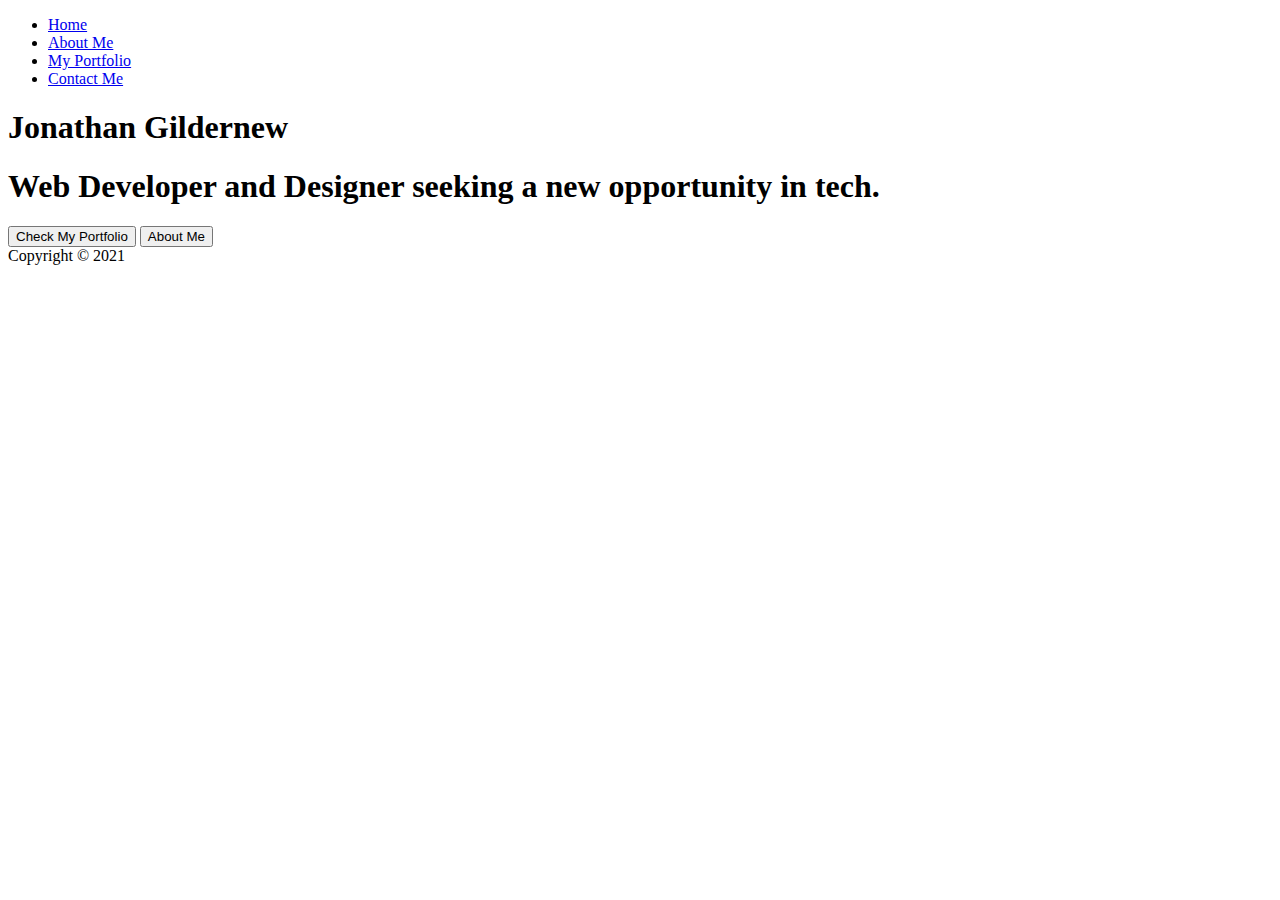
==== index.html @ 4a857e8e "Create index.html" ====
<!DOCTYPE html>
<html lang="en">

<head>
    <meta charset="UTF-8">
    <meta name="viewport" content="width=device-width, initial-scale=1.0">
    <meta http-equiv="X-UA-Compatible" content="ie=edge">
    <link rel="stylesheet" href="https://use.fontawesome.com/releases/v5.2.0/css/all.css" integrity="sha384-hWVjflwFxL6sNzntih27bfxkr27PmbbK/iSvJ+a4+0owXq79v+lsFkW54bOGbiDQ"
        crossorigin="anonymous">
    <link rel='stylesheet' href='css/main.css'>
    <title>Jonathan Gildernew</title>
</head>

<body id='bg-img'>
    <header>
        <div class="menu-btn">
            <div class="btn-line"></div>
            <div class="btn-line"></div>
            <div class="btn-line"></div>
        </div>

        <nav class="menu">
            <div class="menu-branding">
                <div class="portrait"></div>
            </div>
          
            <ul class="menu-nav">
                <li class="nav-item current">
                    <a href="/" class="nav-link">
                        Home
                    </a>
                </li>
                <li class="nav-item">
                    <a href="about.html" class="nav-link">
                        About Me
                    </a>
                </li>
                <li class="nav-item">
                    <a href="portfolio.html" class="nav-link">
                        My Portfolio
                    </a>
                </li>
                <li class="nav-item">
                    <a href="contact.html" class="nav-link">
                        Contact Me
                    </a>
                </li>
            </ul>
        </nav>
        
    </header>
    
    <main id="home">
        <h1 class="logo">Jonathan Gildernew</h1>
        <h1 class="lg-heading">Web Developer and Designer seeking a new opportunity in tech.<span class="text-secondary"></span>
        </h1>
        <h2 class="sm-heading">
            
        </h2>
        <button class="front-port-btn">Check My Portfolio</button>
        <button class="front-port-btn2">About Me</button>
        <div class="icons">
            <a href="https://www.facebook.com/profile.php?id=100008860740005">
                <i class="fab fa-facebook fa-2x"></i>
            </a>
            <a href="https://www.linkedin.com/in/jonathan-gildernew-167b25aa/">
                <i class="fab fa-linkedin fa-2x"></i>
            </a>
            <a href="https://github.com/Jonathangildernew">
                <i class="fab fa-github fa-2x"></i>
            </a>
        </div>
    </main>
    <footer id="main-footer">
        Copyright &copy; 2021
    </footer>

    <script src="js/main.js"></script>
</body>

</html>
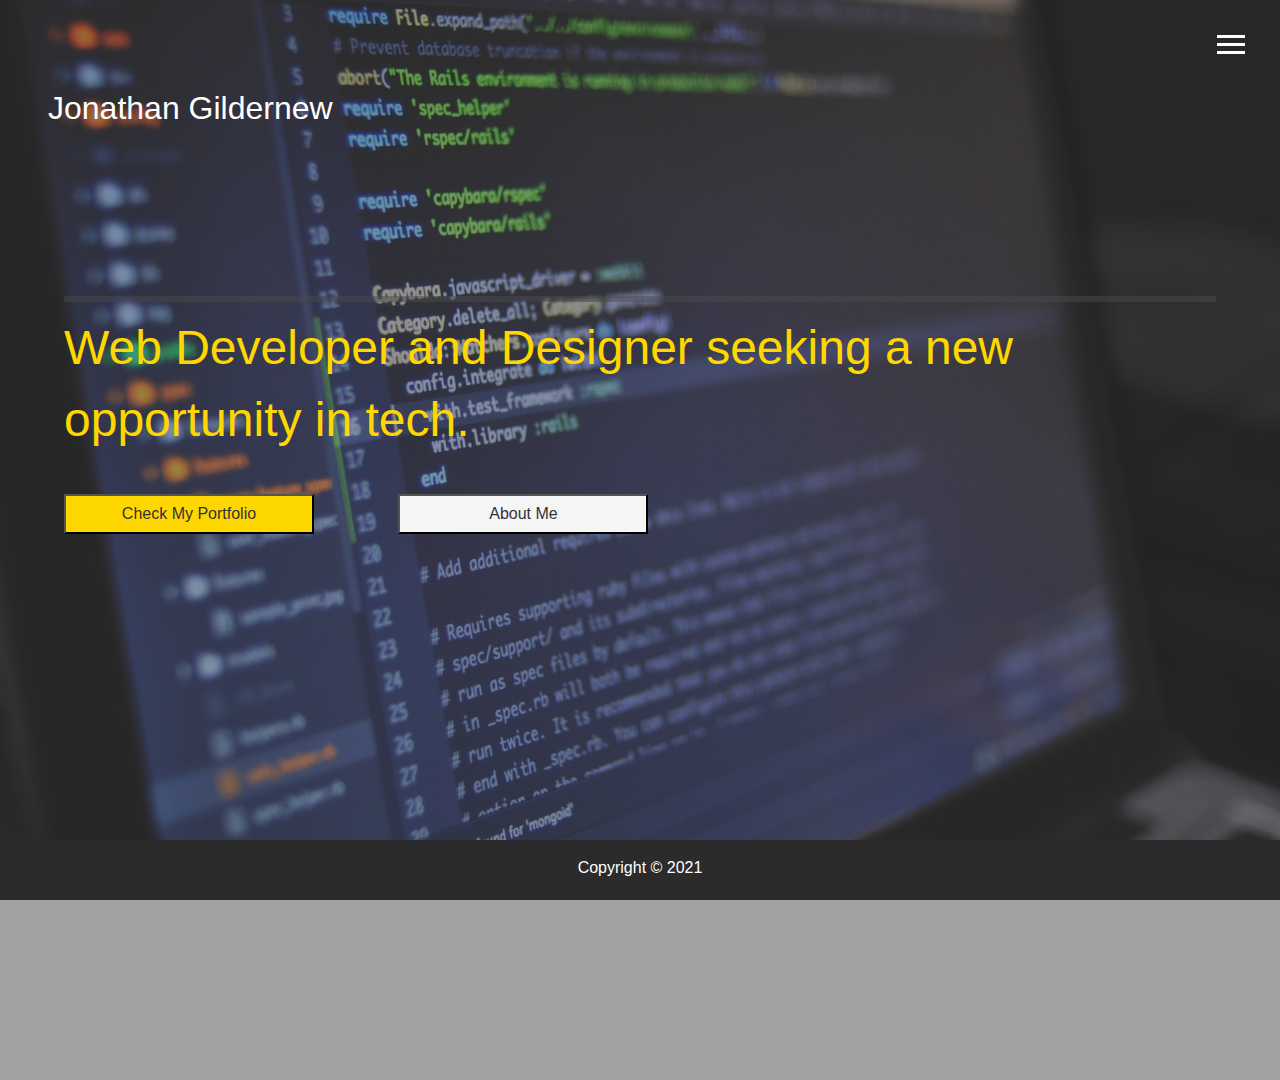
==== commit f928cfb4: "Update index.html" ====
--- a/index.html
+++ b/index.html
@@ -7,7 +7,7 @@
     <meta http-equiv="X-UA-Compatible" content="ie=edge">
     <link rel="stylesheet" href="https://use.fontawesome.com/releases/v5.2.0/css/all.css" integrity="sha384-hWVjflwFxL6sNzntih27bfxkr27PmbbK/iSvJ+a4+0owXq79v+lsFkW54bOGbiDQ"
         crossorigin="anonymous">
-    <link rel='stylesheet' href='css/main.css'>
+    <link rel='stylesheet' href='main.css'>
     <title>Jonathan Gildernew</title>
 </head>
 
@@ -75,7 +75,7 @@
         Copyright &copy; 2021
     </footer>
 
-    <script src="js/main.js"></script>
+    <script src="main.js"></script>
 </body>
 
 </html>
--- a/main.css
+++ b/main.css
@@ -0,0 +1,308 @@
+.menu-btn {
+  position: absolute;
+  z-index: 3;
+  right: 35px;
+  top: 35px;
+  cursor: pointer;
+  transition: all 0.5s ease-out; }
+  .menu-btn .btn-line {
+    width: 28px;
+    height: 3px;
+    margin: 0 0 5px 0;
+    background: #fff;
+    transition: all 0.5s ease-out; }
+  .menu-btn.close {
+    transform: rotate(180deg); }
+    .menu-btn.close .btn-line:nth-child(1) {
+      transform: rotate(45deg) translate(5px, 5px); }
+    .menu-btn.close .btn-line:nth-child(2) {
+      opacity: 0; }
+    .menu-btn.close .btn-line:nth-child(3) {
+      transform: rotate(-45deg) translate(7px, -6px); }
+
+.menu {
+  position: fixed;
+  top: 0;
+  width: 100%;
+  opacity: 0.9;
+  visibility: hidden; }
+  .menu.show {
+    visibility: visible; }
+  .menu-branding, .menu-nav {
+    display: flex;
+    flex-flow: column wrap;
+    align-items: center;
+    justify-content: center;
+    float: left;
+    width: 50%;
+    height: 100vh;
+    overflow: hidden; }
+  .menu-nav {
+    margin: 0;
+    padding: 0;
+    background: #373737;
+    list-style: none;
+    transform: translate3d(0, -100%, 0);
+    transition: all 0.5s ease-out; }
+    .menu-nav.show {
+      transform: translate3d(0, 0, 0); }
+  .menu-branding {
+    background: #444;
+    transform: translate3d(0, 100%, 0);
+    transition: all 0.5s ease-out; }
+    .menu-branding.show {
+      transform: translate3d(0, 0, 0); }
+    .menu-branding .portrait {
+      width: 250px;
+      height: 250px;
+      background: URL("portrait.jpg");
+      border-radius: 50%;
+      border: solid 3px deepskyblue; }
+  .menu .nav-item {
+    transform: translate3d(600px, 0, 0);
+    transition: all 0.5s ease-out; }
+    .menu .nav-item.show {
+      transform: translate3d(0, 0, 0); }
+    .menu .nav-item.current > a {
+      color: deepskyblue; }
+  .menu .nav-link {
+    display: inline-block;
+    position: relative;
+    font-size: 30px;
+    text-transform: uppercase;
+    padding: 1rem 0;
+    font-weight: 300;
+    color: #fff;
+    text-decoration: none;
+    transition: all 0.5s ease-out; }
+    .menu .nav-link:hover {
+      color: deepskyblue; }
+
+.nav-item:nth-child(1) {
+  transition-delay: 0.1s; }
+
+.nav-item:nth-child(2) {
+  transition-delay: 0.2s; }
+
+.nav-item:nth-child(3) {
+  transition-delay: 0.3s; }
+
+.nav-item:nth-child(4) {
+  transition-delay: 0.4s; }
+
+* {
+  box-sizing: border-box; }
+
+body {
+  background: #444;
+  color: #fff;
+  height: 100%;
+  margin: 0;
+  font-family: "Montserrat", Tahoma, Geneva, Verdana, sans-serif;
+  line-height: 1.5; }
+  body#bg-img {
+    background: url(background.jpg);
+    background-attachment: fixed;
+    background-size: cover; }
+    body#bg-img:after {
+      content: "";
+      position: absolute;
+      top: 0;
+      right: 0;
+      width: 100%;
+      height: 120%;
+      z-index: -1;
+      background: rgba(68, 68, 68, 0.5); }
+
+h1,
+h2,
+h3 {
+  margin: 0;
+  font-weight: 400;
+  
+}
+  h1.lg-heading,
+  h2.lg-heading,
+  h3.lg-heading {
+    position: relative;
+    font-size: 3rem;
+    color:gold;
+   bottom: 10rem;}
+  h1.sm-heading,
+  h2.sm-heading,
+  h3.sm-heading {
+    position: relative;
+    margin-bottom: 2rem;
+    padding: 0.2rem 1rem;
+    background: rgba(73, 73, 73, 0.5); 
+    bottom: 20rem;
+  color: deepskyblue}
+a {
+  color: #fff;
+  text-decoration: none; }
+
+.logo{
+  position: relative;
+  width:20rem;
+  right: 1rem;
+  bottom: 10rem;
+  
+
+}
+
+header {
+  position: fixed;
+  z-index: 2;
+  width: 100%; }
+
+.text-secondary {
+  color: deepskyblue; }
+
+
+.front-port-btn{
+  position: relative;
+  color:#333;
+  font-size: medium;
+  width:250px;
+  height:40px;
+  background-color: gold;
+  bottom:10rem;
+}
+
+.front-port-btn2{
+  position: relative;
+  color:#333;
+  font-size: medium;
+  width:250px;
+  height:40px;
+  background-color:whitesmoke;
+  bottom:10rem;
+  left: 5rem;
+}
+
+.icons{
+  bottom:100px;
+}
+
+main {
+  padding: 4rem;
+  min-height: calc(100vh - 60px); }
+  main .icons {
+    margin-top: 1rem;
+  position: relative;
+  bottom: 100; }
+    main .icons a {
+      padding: 0.4rem; }
+      main .icons a:hover {
+        color: deepskyblue;
+        transition: all 0.5s ease-out; }
+  main#home {
+    overflow: hidden; }
+    main#home h1 {
+      margin-top: 20vh; }
+
+.about-info {
+  display: grid;
+  grid-gap: 30px;
+  grid-template-areas: "bioimage bio bio"
+ "job1 job2 job3";
+  grid-template-columns: repeat(3, 1fr); }
+  .about-info about-port {
+    height: 150px;
+    width: 150px; }
+  .about-info .bio-image {
+    grid-area: bioimage;
+    margin: auto;
+    border-radius: 50%;
+    border: deepskyblue 3px solid;
+    height: 50vh; }
+  .about-info .bio {
+    grid-area: bio;
+    font-size: 1.5rem; }
+  .about-info #h3 {
+    margin-top: 100px; }
+  .about-info .job-1 {
+    grid-area: job1; }
+  .about-info .job-2 {
+    grid-area: job2; }
+  .about-info .job-3 {
+    grid-area: job3; }
+  .about-info .job {
+    background: #515151;
+    padding: 0.5rem;
+    border-bottom: deepskyblue 5px solid; }
+
+.projects {
+  display: grid;
+  grid-gap: 0.7rem;
+  grid-template-columns: repeat(3, 1fr); }
+  .projects img {
+    width: 100%;
+    border: 3px #fff solid; }
+    .projects img:hover {
+      opacity: 0.5;
+      border-color: deepskyblue;
+      transition: all 0.5s ease-out; }
+
+.btn, .btn-dark, .btn-light {
+  display: block;
+  padding: 0.5rem 1rem;
+  border: 0;
+  margin-bottom: 0.3rem; }
+  .btn:hover, .btn-dark:hover, .btn-light:hover {
+    background: deepskyblue;
+    color: #000; }
+
+.btn-dark {
+  background: black;
+  color: #fff; }
+
+.btn-light {
+  background: #c4c4c4;
+  color: #333; }
+
+#main-footer {
+  text-align: center;
+  padding: 1rem;
+  background: #2b2b2b;
+  color: #fff;
+  height: 60px; }
+
+@media screen and (max-width: 768px) {
+  main {
+    padding: 2rem;
+    align-items: center;
+    text-align: center; }
+    main .lg-heading {
+      line-height: 1;
+      margin-bottom: 1rem;
+      font-size: 5rem; }
+  ul.menu-nav,
+  div.menu-branding {
+    float: none;
+    width: 100%;
+    min-height: 0; }
+    ul.menu-nav.show,
+    div.menu-branding.show {
+      transform: translate3d(0, 0, 0); }
+  .menu-nav {
+    height: 75vh;
+    transform: translate3d(-100%, 0, 0); }
+  .menu-branding {
+    height: 25vh;
+    transform: translate3d(100%, 0, 0); }
+    .menu-branding .portrait {
+      background: URL();
+      width: 150px;
+      height: 150px; }
+  .about-info {
+    grid-template-areas: "bioimage"
+ "bio"
+ "job1"
+ "job2"
+ "job3";
+    grid-auto-columns: 1fr; } }
+
+@media screen and (max-width: 500px) {
+  main#home h1 {
+    margin-top: 10vh; } }
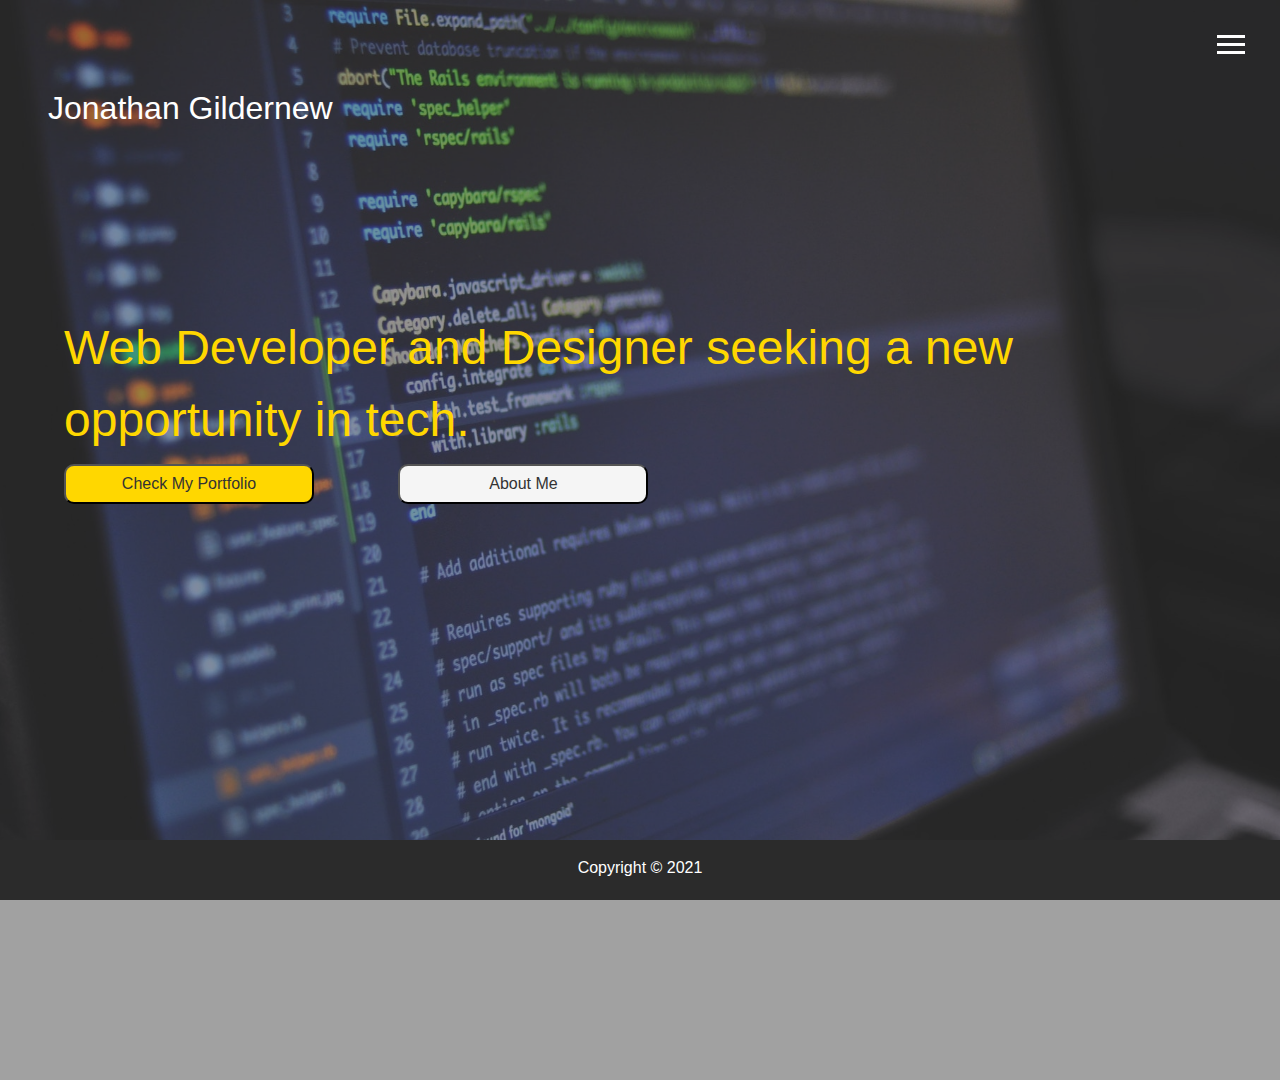
==== commit 2b97c6c8: "Add files via upload" ====
--- a/index.html
+++ b/index.html
@@ -1,81 +1,81 @@
-<!DOCTYPE html>
-<html lang="en">
-
-<head>
-    <meta charset="UTF-8">
-    <meta name="viewport" content="width=device-width, initial-scale=1.0">
-    <meta http-equiv="X-UA-Compatible" content="ie=edge">
-    <link rel="stylesheet" href="https://use.fontawesome.com/releases/v5.2.0/css/all.css" integrity="sha384-hWVjflwFxL6sNzntih27bfxkr27PmbbK/iSvJ+a4+0owXq79v+lsFkW54bOGbiDQ"
-        crossorigin="anonymous">
-    <link rel='stylesheet' href='main.css'>
-    <title>Jonathan Gildernew</title>
-</head>
-
-<body id='bg-img'>
-    <header>
-        <div class="menu-btn">
-            <div class="btn-line"></div>
-            <div class="btn-line"></div>
-            <div class="btn-line"></div>
-        </div>
-
-        <nav class="menu">
-            <div class="menu-branding">
-                <div class="portrait"></div>
-            </div>
-          
-            <ul class="menu-nav">
-                <li class="nav-item current">
-                    <a href="/" class="nav-link">
-                        Home
-                    </a>
-                </li>
-                <li class="nav-item">
-                    <a href="about.html" class="nav-link">
-                        About Me
-                    </a>
-                </li>
-                <li class="nav-item">
-                    <a href="portfolio.html" class="nav-link">
-                        My Portfolio
-                    </a>
-                </li>
-                <li class="nav-item">
-                    <a href="contact.html" class="nav-link">
-                        Contact Me
-                    </a>
-                </li>
-            </ul>
-        </nav>
-        
-    </header>
-    
-    <main id="home">
-        <h1 class="logo">Jonathan Gildernew</h1>
-        <h1 class="lg-heading">Web Developer and Designer seeking a new opportunity in tech.<span class="text-secondary"></span>
-        </h1>
-        <h2 class="sm-heading">
-            
-        </h2>
-        <button class="front-port-btn">Check My Portfolio</button>
-        <button class="front-port-btn2">About Me</button>
-        <div class="icons">
-            <a href="https://www.facebook.com/profile.php?id=100008860740005">
-                <i class="fab fa-facebook fa-2x"></i>
-            </a>
-            <a href="https://www.linkedin.com/in/jonathan-gildernew-167b25aa/">
-                <i class="fab fa-linkedin fa-2x"></i>
-            </a>
-            <a href="https://github.com/Jonathangildernew">
-                <i class="fab fa-github fa-2x"></i>
-            </a>
-        </div>
-    </main>
-    <footer id="main-footer">
-        Copyright &copy; 2021
-    </footer>
-
-    <script src="main.js"></script>
-</body>
-
-</html>
+<!DOCTYPE html>
+<html lang="en">
+
+<head>
+    <meta charset="UTF-8">
+    <meta name="viewport" content="width=device-width, initial-scale=1.0">
+    <meta http-equiv="X-UA-Compatible" content="ie=edge">
+    <link rel="stylesheet" href="https://use.fontawesome.com/releases/v5.2.0/css/all.css" integrity="sha384-hWVjflwFxL6sNzntih27bfxkr27PmbbK/iSvJ+a4+0owXq79v+lsFkW54bOGbiDQ"
+        crossorigin="anonymous">
+    <link rel='stylesheet' href='main.css'>
+    <title>Jonathan Gildernew</title>
+</head>
+
+<body id='bg-img'>
+    <header>
+        <div class="menu-btn">
+            <div class="btn-line"></div>
+            <div class="btn-line"></div>
+            <div class="btn-line"></div>
+        </div>
+
+        <nav class="menu">
+            <div class="menu-branding">
+                <div class="portrait">
+                    <div class="portrait"><img class='me' src="me.jpg" alt="Me" style="width:100%"></div>
+                </div>
+            </div>
+          
+            <ul class="menu-nav">
+                <li class="nav-item current">
+                    <a href="/" class="nav-link">
+                        Home
+                    </a>
+                </li>
+                <li class="nav-item">
+                    <a href="about.html" class="nav-link">
+                        About Me
+                    </a>
+                </li>
+                <li class="nav-item">
+                    <a href="portfolio.html" class="nav-link">
+                        My Portfolio
+                    </a>
+                </li>
+                <li class="nav-item">
+                    <a href="contact.html" class="nav-link">
+                        Contact Me
+                    </a>
+                </li>
+            </ul>
+        </nav>
+        
+    </header>
+    
+    <main id="home">
+        <h1 class="logo">Jonathan Gildernew</h1>
+        <h1 class="lg-heading">Web Developer and Designer seeking a new opportunity in tech.<span class="text-secondary"></span>
+        </h1>
+        </h2>
+        <a href="portfolio.html"> <button class="front-port-btn">Check My Portfolio</button></a>
+        <a href="about.html"><button class="front-port-btn2">About Me</button></a>
+        <div class="icons">
+            <a href="https://www.facebook.com/profile.php?id=100008860740005">
+                <i class="fab fa-facebook fa-2x"></i>
+            </a>
+            <a href="https://www.linkedin.com/in/jonathan-gildernew-167b25aa/">
+                <i class="fab fa-linkedin fa-2x"></i>
+            </a>
+            <a href="https://github.com/Jonathangildernew">
+                <i class="fab fa-github fa-2x"></i>
+            </a>
+        </div>
+    </main>
+    <footer id="main-footer">
+        Copyright &copy; 2021
+    </footer>
+
+    <script src="main.js"></script>
+</body>
+
+</html>
--- a/main.css
+++ b/main.css
@@ -1,308 +1,333 @@
-.menu-btn {
-  position: absolute;
-  z-index: 3;
-  right: 35px;
-  top: 35px;
-  cursor: pointer;
-  transition: all 0.5s ease-out; }
-  .menu-btn .btn-line {
-    width: 28px;
-    height: 3px;
-    margin: 0 0 5px 0;
-    background: #fff;
-    transition: all 0.5s ease-out; }
-  .menu-btn.close {
-    transform: rotate(180deg); }
-    .menu-btn.close .btn-line:nth-child(1) {
-      transform: rotate(45deg) translate(5px, 5px); }
-    .menu-btn.close .btn-line:nth-child(2) {
-      opacity: 0; }
-    .menu-btn.close .btn-line:nth-child(3) {
-      transform: rotate(-45deg) translate(7px, -6px); }
-
-.menu {
-  position: fixed;
-  top: 0;
-  width: 100%;
-  opacity: 0.9;
-  visibility: hidden; }
-  .menu.show {
-    visibility: visible; }
-  .menu-branding, .menu-nav {
-    display: flex;
-    flex-flow: column wrap;
-    align-items: center;
-    justify-content: center;
-    float: left;
-    width: 50%;
-    height: 100vh;
-    overflow: hidden; }
-  .menu-nav {
-    margin: 0;
-    padding: 0;
-    background: #373737;
-    list-style: none;
-    transform: translate3d(0, -100%, 0);
-    transition: all 0.5s ease-out; }
-    .menu-nav.show {
-      transform: translate3d(0, 0, 0); }
-  .menu-branding {
-    background: #444;
-    transform: translate3d(0, 100%, 0);
-    transition: all 0.5s ease-out; }
-    .menu-branding.show {
-      transform: translate3d(0, 0, 0); }
-    .menu-branding .portrait {
-      width: 250px;
-      height: 250px;
-      background: URL("portrait.jpg");
-      border-radius: 50%;
-      border: solid 3px deepskyblue; }
-  .menu .nav-item {
-    transform: translate3d(600px, 0, 0);
-    transition: all 0.5s ease-out; }
-    .menu .nav-item.show {
-      transform: translate3d(0, 0, 0); }
-    .menu .nav-item.current > a {
-      color: deepskyblue; }
-  .menu .nav-link {
-    display: inline-block;
-    position: relative;
-    font-size: 30px;
-    text-transform: uppercase;
-    padding: 1rem 0;
-    font-weight: 300;
-    color: #fff;
-    text-decoration: none;
-    transition: all 0.5s ease-out; }
-    .menu .nav-link:hover {
-      color: deepskyblue; }
-
-.nav-item:nth-child(1) {
-  transition-delay: 0.1s; }
-
-.nav-item:nth-child(2) {
-  transition-delay: 0.2s; }
-
-.nav-item:nth-child(3) {
-  transition-delay: 0.3s; }
-
-.nav-item:nth-child(4) {
-  transition-delay: 0.4s; }
-
-* {
-  box-sizing: border-box; }
-
-body {
-  background: #444;
-  color: #fff;
-  height: 100%;
-  margin: 0;
-  font-family: "Montserrat", Tahoma, Geneva, Verdana, sans-serif;
-  line-height: 1.5; }
-  body#bg-img {
-    background: url(background.jpg);
-    background-attachment: fixed;
-    background-size: cover; }
-    body#bg-img:after {
-      content: "";
-      position: absolute;
-      top: 0;
-      right: 0;
-      width: 100%;
-      height: 120%;
-      z-index: -1;
-      background: rgba(68, 68, 68, 0.5); }
-
-h1,
-h2,
-h3 {
-  margin: 0;
-  font-weight: 400;
-  
-}
-  h1.lg-heading,
-  h2.lg-heading,
-  h3.lg-heading {
-    position: relative;
-    font-size: 3rem;
-    color:gold;
-   bottom: 10rem;}
-  h1.sm-heading,
-  h2.sm-heading,
-  h3.sm-heading {
-    position: relative;
-    margin-bottom: 2rem;
-    padding: 0.2rem 1rem;
-    background: rgba(73, 73, 73, 0.5); 
-    bottom: 20rem;
-  color: deepskyblue}
-a {
-  color: #fff;
-  text-decoration: none; }
-
-.logo{
-  position: relative;
-  width:20rem;
-  right: 1rem;
-  bottom: 10rem;
-  
-
-}
-
-header {
-  position: fixed;
-  z-index: 2;
-  width: 100%; }
-
-.text-secondary {
-  color: deepskyblue; }
-
-
-.front-port-btn{
-  position: relative;
-  color:#333;
-  font-size: medium;
-  width:250px;
-  height:40px;
-  background-color: gold;
-  bottom:10rem;
-}
-
-.front-port-btn2{
-  position: relative;
-  color:#333;
-  font-size: medium;
-  width:250px;
-  height:40px;
-  background-color:whitesmoke;
-  bottom:10rem;
-  left: 5rem;
-}
-
-.icons{
-  bottom:100px;
-}
-
-main {
-  padding: 4rem;
-  min-height: calc(100vh - 60px); }
-  main .icons {
-    margin-top: 1rem;
-  position: relative;
-  bottom: 100; }
-    main .icons a {
-      padding: 0.4rem; }
-      main .icons a:hover {
-        color: deepskyblue;
-        transition: all 0.5s ease-out; }
-  main#home {
-    overflow: hidden; }
-    main#home h1 {
-      margin-top: 20vh; }
-
-.about-info {
-  display: grid;
-  grid-gap: 30px;
-  grid-template-areas: "bioimage bio bio"
- "job1 job2 job3";
-  grid-template-columns: repeat(3, 1fr); }
-  .about-info about-port {
-    height: 150px;
-    width: 150px; }
-  .about-info .bio-image {
-    grid-area: bioimage;
-    margin: auto;
-    border-radius: 50%;
-    border: deepskyblue 3px solid;
-    height: 50vh; }
-  .about-info .bio {
-    grid-area: bio;
-    font-size: 1.5rem; }
-  .about-info #h3 {
-    margin-top: 100px; }
-  .about-info .job-1 {
-    grid-area: job1; }
-  .about-info .job-2 {
-    grid-area: job2; }
-  .about-info .job-3 {
-    grid-area: job3; }
-  .about-info .job {
-    background: #515151;
-    padding: 0.5rem;
-    border-bottom: deepskyblue 5px solid; }
-
-.projects {
-  display: grid;
-  grid-gap: 0.7rem;
-  grid-template-columns: repeat(3, 1fr); }
-  .projects img {
-    width: 100%;
-    border: 3px #fff solid; }
-    .projects img:hover {
-      opacity: 0.5;
-      border-color: deepskyblue;
-      transition: all 0.5s ease-out; }
-
-.btn, .btn-dark, .btn-light {
-  display: block;
-  padding: 0.5rem 1rem;
-  border: 0;
-  margin-bottom: 0.3rem; }
-  .btn:hover, .btn-dark:hover, .btn-light:hover {
-    background: deepskyblue;
-    color: #000; }
-
-.btn-dark {
-  background: black;
-  color: #fff; }
-
-.btn-light {
-  background: #c4c4c4;
-  color: #333; }
-
-#main-footer {
-  text-align: center;
-  padding: 1rem;
-  background: #2b2b2b;
-  color: #fff;
-  height: 60px; }
-
-@media screen and (max-width: 768px) {
-  main {
-    padding: 2rem;
-    align-items: center;
-    text-align: center; }
-    main .lg-heading {
-      line-height: 1;
-      margin-bottom: 1rem;
-      font-size: 5rem; }
-  ul.menu-nav,
-  div.menu-branding {
-    float: none;
-    width: 100%;
-    min-height: 0; }
-    ul.menu-nav.show,
-    div.menu-branding.show {
-      transform: translate3d(0, 0, 0); }
-  .menu-nav {
-    height: 75vh;
-    transform: translate3d(-100%, 0, 0); }
-  .menu-branding {
-    height: 25vh;
-    transform: translate3d(100%, 0, 0); }
-    .menu-branding .portrait {
-      background: URL();
-      width: 150px;
-      height: 150px; }
-  .about-info {
-    grid-template-areas: "bioimage"
- "bio"
- "job1"
- "job2"
- "job3";
-    grid-auto-columns: 1fr; } }
-
-@media screen and (max-width: 500px) {
-  main#home h1 {
-    margin-top: 10vh; } }
+.menu-btn {
+  position: absolute;
+  z-index: 3;
+  right: 35px;
+  top: 35px;
+  cursor: pointer;
+  transition: all 0.5s ease-out; }
+  .menu-btn .btn-line {
+    width: 28px;
+    height: 3px;
+    margin: 0 0 5px 0;
+    background: #fff;
+    transition: all 0.5s ease-out; }
+  .menu-btn.close {
+    transform: rotate(180deg); }
+    .menu-btn.close .btn-line:nth-child(1) {
+      transform: rotate(45deg) translate(5px, 5px); }
+    .menu-btn.close .btn-line:nth-child(2) {
+      opacity: 0; }
+    .menu-btn.close .btn-line:nth-child(3) {
+      transform: rotate(-45deg) translate(7px, -6px); }
+
+.me{
+position: relative;
+border-radius: 50%;
+}
+  
+
+.menu {
+  position: fixed;
+  top: 0;
+  width: 100%;
+  visibility: hidden; }
+  .menu.show {
+    visibility: visible; }
+  .menu-branding, .menu-nav {
+    display: flex;
+    flex-flow: column wrap;
+    align-items: center;
+    justify-content: center;
+    float: left;
+    width: 50%;
+    height: 100vh;
+    overflow: hidden; }
+  .menu-nav {
+    margin: 0;
+    padding: 0;
+    background: #373737;
+    list-style: none;
+    transform: translate3d(0, -100%, 0);
+    transition: all 0.5s ease-out; }
+    .menu-nav.show {
+      transform: translate3d(0, 0, 0); }
+  .menu-branding {
+    background: #444;
+    transform: translate3d(0, 100%, 0);
+    transition: all 0.5s ease-out; }
+    .menu-branding.show {
+      transform: translate3d(0, 0, 0); }
+    .menu-branding .portrait {
+      width: 250px;
+      height: 250px;
+      border-radius: 50%;
+      border: solid 3px deepskyblue; }
+  .menu .nav-item {
+    transform: translate3d(600px, 0, 0);
+    transition: all 0.5s ease-out; }
+    .menu .nav-item.show {
+      transform: translate3d(0, 0, 0); }
+    .menu .nav-item.current > a {
+      color: deepskyblue; }
+  .menu .nav-link {
+    display: inline-block;
+    position: relative;
+    font-size: 30px;
+    text-transform: uppercase;
+    padding: 1rem 0;
+    font-weight: 300;
+    color: #fff;
+    text-decoration: none;
+    transition: all 0.5s ease-out; }
+    .menu .nav-link:hover {
+      color: deepskyblue; }
+
+.nav-item:nth-child(1) {
+  transition-delay: 0.1s; }
+
+.nav-item:nth-child(2) {
+  transition-delay: 0.2s; }
+
+.nav-item:nth-child(3) {
+  transition-delay: 0.3s; }
+
+.nav-item:nth-child(4) {
+  transition-delay: 0.4s; }
+
+* {
+  box-sizing: border-box; }
+
+body {
+  background: #444;
+  color: #fff;
+  height: 100%;
+  margin: 0;
+  font-family: "Montserrat", Tahoma, Geneva, Verdana, sans-serif;
+  line-height: 1.5; }
+  body#bg-img {
+    background: url(background.jpg);
+    background-attachment: fixed;
+    background-size: cover; }
+    body#bg-img:after {
+      content: "";
+      position: absolute;
+      top: 0;
+      right: 0;
+      width: 100%;
+      height: 120%;
+      z-index: -1;
+      background: rgba(68, 68, 68, 0.5); }
+
+h1,
+h2,
+h3 {
+  margin: 0;
+  font-weight: 400;
+  
+}
+  h1.lg-heading,
+  h2.lg-heading,
+  h3.lg-heading {
+    position: relative;
+    margin-bottom: 8px;
+    font-size: 3rem;
+    color:gold;
+   bottom: 10rem;}
+  h1.sm-heading,
+  h2.sm-heading,
+  h3.sm-heading {
+    position: relative;
+    margin-bottom: 2rem;
+    padding: 0.2rem 1rem;
+    background: rgba(73, 73, 73, 0.5); 
+  
+  color: deepskyblue}
+a {
+  color: #fff;
+  text-decoration: none; }
+
+.logo{
+  position: relative;
+  width:20rem;
+  right: 1rem;
+  bottom: 10rem;
+  
+
+}
+
+header {
+  position: fixed;
+  z-index: 2;
+  width: 100%; }
+
+.text-secondary {
+  color: deepskyblue; }
+
+
+.front-port-btn{
+  position: relative;
+  color:#333;
+  font-size: medium;
+  width:250px;
+  height:40px;
+  background-color: rgb(255, 215, 0);
+  bottom:10rem;
+  cursor: pointer;
+  border-radius: 10px;
+}
+
+.front-port-btn2{
+  position: relative;
+  color:#333;
+  font-size: medium;
+  width:250px;
+  height:40px;
+  background-color:whitesmoke;
+  bottom:10rem;
+  left: 5rem;
+  cursor: pointer;
+  border-radius: 10px;
+}
+
+.front-port-btn:hover, .front-port-btn2:hover {background-color: deepskyblue; animation: pulse 2s infinite;}
+
+
+@-webkit-keyframes pulse {
+  0% {
+    -webkit-box-shadow: 0 0 0 0 rgb(255, 215, 0);
+  }
+  70% {
+      -webkit-box-shadow: 0 0 0 10px rgba(255,0,0, 0);
+  }
+  100% {
+      -webkit-box-shadow: 0 0 0 0 rgba(255,0,0, 0);
+  }
+}
+
+
+.icons{
+  bottom:100px;
+}
+
+main {
+  padding: 4rem;
+  min-height: calc(100vh - 60px); }
+  main .icons {
+    margin-top: 1rem;
+  position: relative;
+  bottom: 100; }
+    main .icons a {
+      padding: 0.4rem; }
+      main .icons a:hover {
+        color: deepskyblue;
+        transition: all 0.5s ease-out; }
+  main#home {
+    overflow: hidden; }
+    main#home h1 {
+      margin-top: 20vh; }
+
+.about-info {
+  display: grid;
+  grid-gap: 30px;
+  grid-template-areas: "bioimage bio bio"
+ "job1 job2 job3";
+  grid-template-columns: repeat(3, 1fr); }
+  .about-info about-port {
+    height: 150px;
+    width: 150px; }
+  .about-info .bio-image {
+    grid-area: bioimage;
+    margin: auto;
+    border-radius: 50%;
+    border: deepskyblue 3px solid;
+    height: 50vh; }
+  .about-info .bio {
+    grid-area: bio;
+    font-size: 1.5rem; }
+  .about-info #h3 {
+    margin-top: 100px; }
+  .about-info .job-1 {
+    grid-area: job1; }
+  .about-info .job-2 {
+    grid-area: job2; }
+  .about-info .job-3 {
+    grid-area: job3; }
+  .about-info .job {
+    background: #515151;
+    padding: 0.5rem;
+    border-bottom: deepskyblue 5px solid; }
+
+.projects {
+  display: grid;
+  grid-gap: 0.7rem;
+  grid-template-columns: repeat(3, 1fr); }
+  .projects img {
+    width: 100%;
+    border: 3px #fff solid; }
+    .projects img:hover {
+      opacity: 0.5;
+      border-color: deepskyblue;
+      transition: all 0.5s ease-out; }
+
+.btn, .btn-dark, .btn-light {
+  display: block;
+  padding: 0.5rem 1rem;
+  border: 0;
+  margin-bottom: 0.3rem; }
+  .btn:hover, .btn-dark:hover, .btn-light:hover {
+    background: deepskyblue;
+    color: #000; }
+
+.btn-dark {
+  background: black;
+  color: #fff; }
+
+.btn-light {
+  background: #c4c4c4;
+  color: #333; }
+
+#main-footer {
+  text-align: center;
+  padding: 1rem;
+  background: #2b2b2b;
+  color: #fff;
+  height: 60px; }
+
+@media screen and (max-width: 768px) {
+  main {
+    padding: 2rem;
+    align-items: center;
+    text-align: center; }
+    main .lg-heading {
+      line-height: 1;
+      margin-bottom: 1rem;
+      font-size: 5rem; }
+  ul.menu-nav,
+  div.menu-branding {
+    float: none;
+    width: 100%;
+    min-height: 0; }
+    ul.menu-nav.show,
+    div.menu-branding.show {
+      transform: translate3d(0, 0, 0); }
+  .menu-nav {
+    height: 75vh;
+    transform: translate3d(-100%, 0, 0); }
+  .menu-branding {
+    height: 25vh;
+    transform: translate3d(100%, 0, 0); }
+    .menu-branding .portrait {
+      background: URL();
+      width: 150px;
+      height: 150px; }
+  .about-info {
+    grid-template-areas: "bioimage"
+ "bio"
+ "job1"
+ "job2"
+ "job3";
+    grid-auto-columns: 1fr; } }
+
+@media screen and (max-width: 500px) {
+  main#home h1 {
+    margin-top: 10vh; } }
